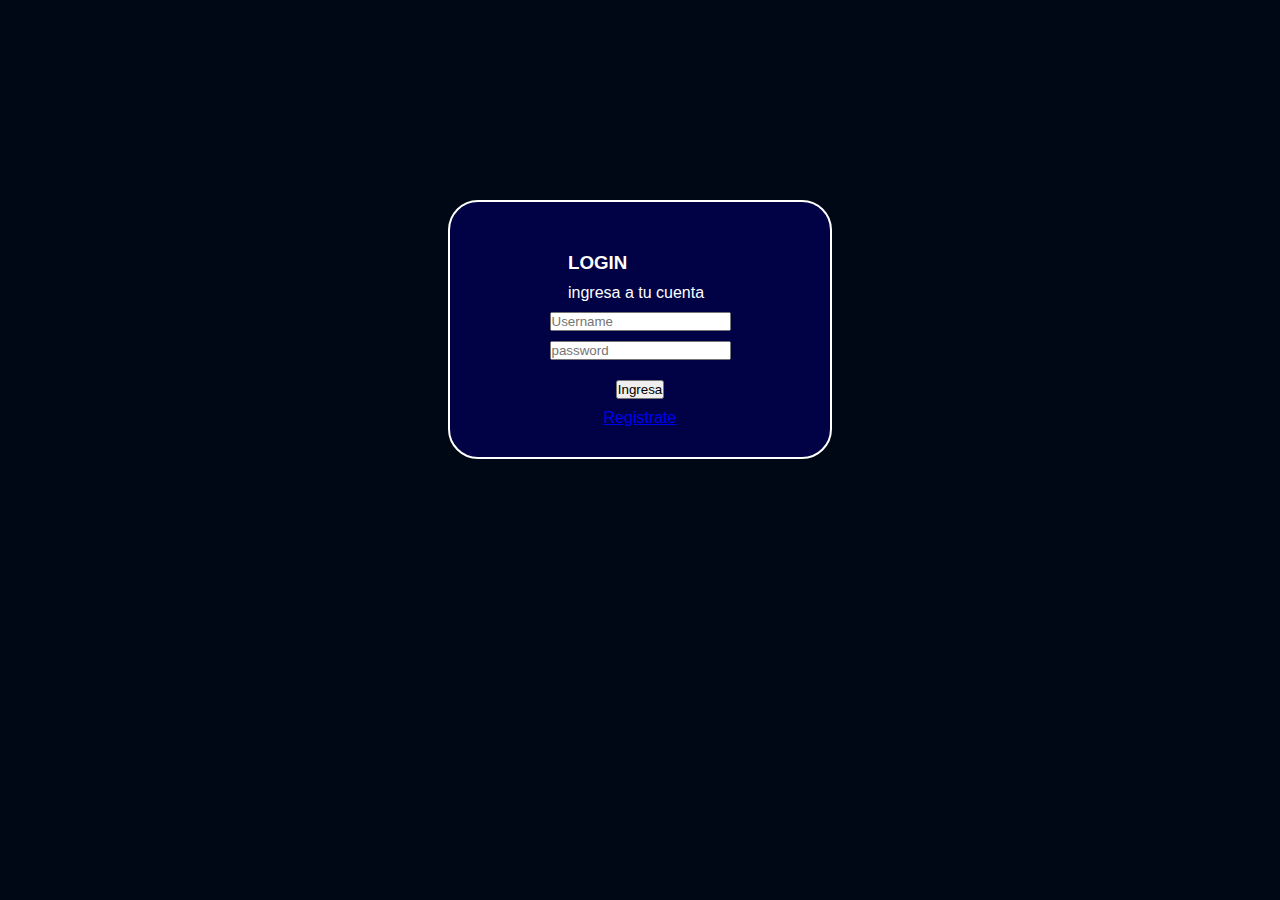
==== index.html @ c40ce2d3 "nuevo proyecto" ====
<!DOCTYPE html>
<html lang="en">
<head>
    <meta charset="UTF-8">
    <meta name="viewport" content="width=device-width, initial-scale=1.0">
    <link rel="stylesheet" href="./css/style.css">
    <title>INICIO</title>
</head>
<body>
    <div class="due">
        <img src="https://raw.githubusercontent.com/Sektor30/javascript-2875290/main/02-poster-animation/img/rainstar.webp" alt="" width="1000px" >

    </div> 

    <div class="tres">
        <img src="https://raw.githubusercontent.com/Sektor30/javascript-2875290/main/02-poster-animation/img/rainstar.webp" alt="" width="1000px" >

    </div> 

    <main>
        
    <div class="container" >
        <form class="formulario">
        <div class="card">
            <div class="texto lista">
            <h3 class="titulo lista">LOGIN</h3>
            <p>ingresa a tu cuenta</p> 
        </div>

            <div class="input-group"> 
                <input class="username"   type="text"  
                placeholder="Username">
             </div>

             <div class="input-group lista"> <input type="password"
                class="password"  placeholder="password"> </div>

             <div class="boton lista">
                <button type="submit" >Ingresa</button>
             </div>
             <div>
             <a class="registrarse lista" href="./vistas/registro.html">Registrate</a>
            </div>
        </form>
        </div>


    </div>
    
</main>


<script src="./js/index.js"></script>
</body>
</html>
---- css/style.css ----
*{
    margin: 0;
    padding: 0;
    box-sizing: border-box;
 }

body{
    background: rgb(0, 8, 21);
    animation: lluvia 10s infinite ;
    font-family: sans-serif;
}



.due{
    position: absolute;
    z-index: 0;
    top: -500px;
    animation: lluvia 30s infinite alternate, opacidad 6s infinite alternate-reverse  ;
    
}

.due>img{ 
    width: 1920px;
    
}
.tres{
    position: absolute;
    z-index: 0;
    top: -600px;
    animation: lluvia 40s infinite , opacidad 5s infinite alternate-reverse  ;
    
}

.tres>img{ 
    width: 1940px;
    
}

@keyframes lluvia{
    0%{
    }
    100%{
        top:200px;  

    }
}

@keyframes opacidad{
    0%{opacity: 0%;


    }
    100%{
        opacity: 100%;
        
    }
}


.container{
    position: relative;
    width: 100%;
    margin: auto;
    margin: 200px 0px 0px 0px;
    z-index: 2;
}

.card{
    border: 2px solid white;
    border-radius:30px ;
    width: 30%;
    padding: 30px 30px;
    margin: auto;
    display: flex;
    flex-flow: column wrap;
    align-items: center;
    background: rgba(0, 0, 90, 0.702);

    

}

.lista{
    
    margin: 10px 0px;
}

.texto{
    width: 45%;
    color: white;
    
}
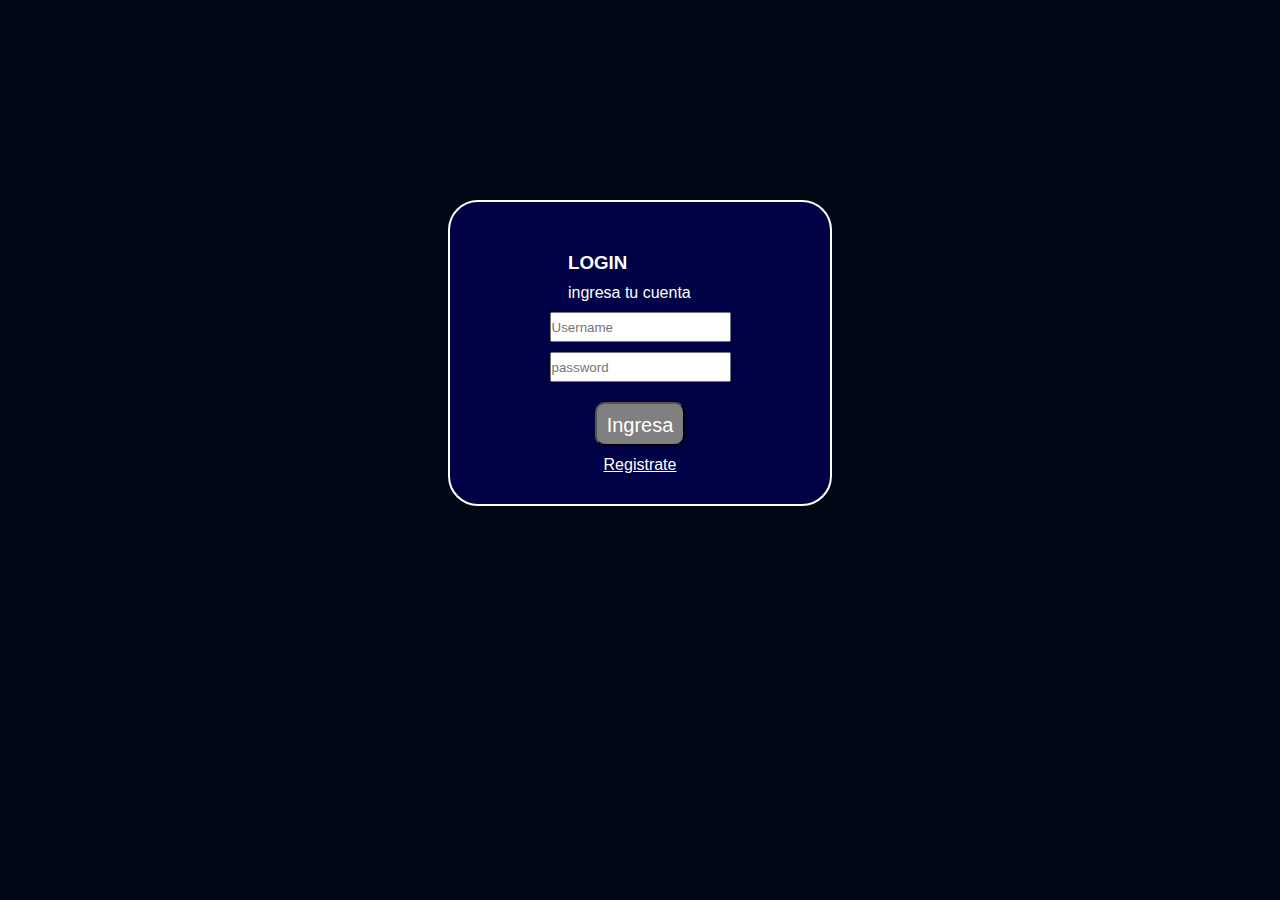
==== commit f7c426b5: "new commit 2" ====
--- a/index.html
+++ b/index.html
@@ -24,7 +24,7 @@
         <div class="card">
             <div class="texto lista">
             <h3 class="titulo lista">LOGIN</h3>
-            <p>ingresa a tu cuenta</p> 
+            <p>ingresa tu cuenta</p> 
         </div>
 
             <div class="input-group"> 
--- a/css/style.css
+++ b/css/style.css
@@ -9,6 +9,7 @@
     background: rgb(0, 8, 21);
     animation: lluvia 10s infinite ;
     font-family: sans-serif;
+    
 }
 
 
@@ -83,7 +84,7 @@
 }
 
 .lista{
-    
+
     margin: 10px 0px;
 }
 
@@ -91,4 +92,106 @@
     width: 45%;
     color: white;
     
-}+}
+
+input[type=text]{
+    height: 30px;
+    color: blue;
+    
+}
+input[type=password]{
+    height: 30px;
+    color: blue;
+    
+}
+
+button{
+    font-size: 20px;
+    color: white;
+    cursor: pointer;
+    background: gray;
+    border-radius: 10px;
+    padding: 10px 10px 30px;
+    width: 100%;
+    height: 30px;
+}
+
+
+
+button:hover{
+    background-color: rgb(128, 0, 0);
+    transition: ease-in 0.2s;
+}
+
+
+.registrarse{
+    color: white;
+}
+
+
+@media screen and (max-width:600px) {
+
+    
+.container{
+    
+    position: relative;
+    width: 100%;
+    margin: auto;
+    margin: 200px 0px 0px 0px;
+    z-index: 2;
+}
+
+.card{
+    width: 60%;
+}
+
+.titulo{
+   
+    width: 80%;
+    font-size: 35px;
+    margin: 30px auto;
+    
+}
+
+.texto{
+    width: 80%;
+}
+
+input[type=text]{
+    width: 80%;
+    color: blue;
+    margin-left: 20px;
+}
+input[type=password]{
+    width: 80%;
+    color: blue;
+    margin-left: 20px;
+}
+
+
+
+
+}
+
+
+@media screen and (max-width:300px) {
+
+
+    
+.container{
+    
+    position: relative;
+    width: 100%;
+    margin: auto;
+    margin: 200px 0px 0px 0px;
+    z-index: 2;
+}
+
+.card{
+    width: 100%;
+}
+
+
+
+}
+
